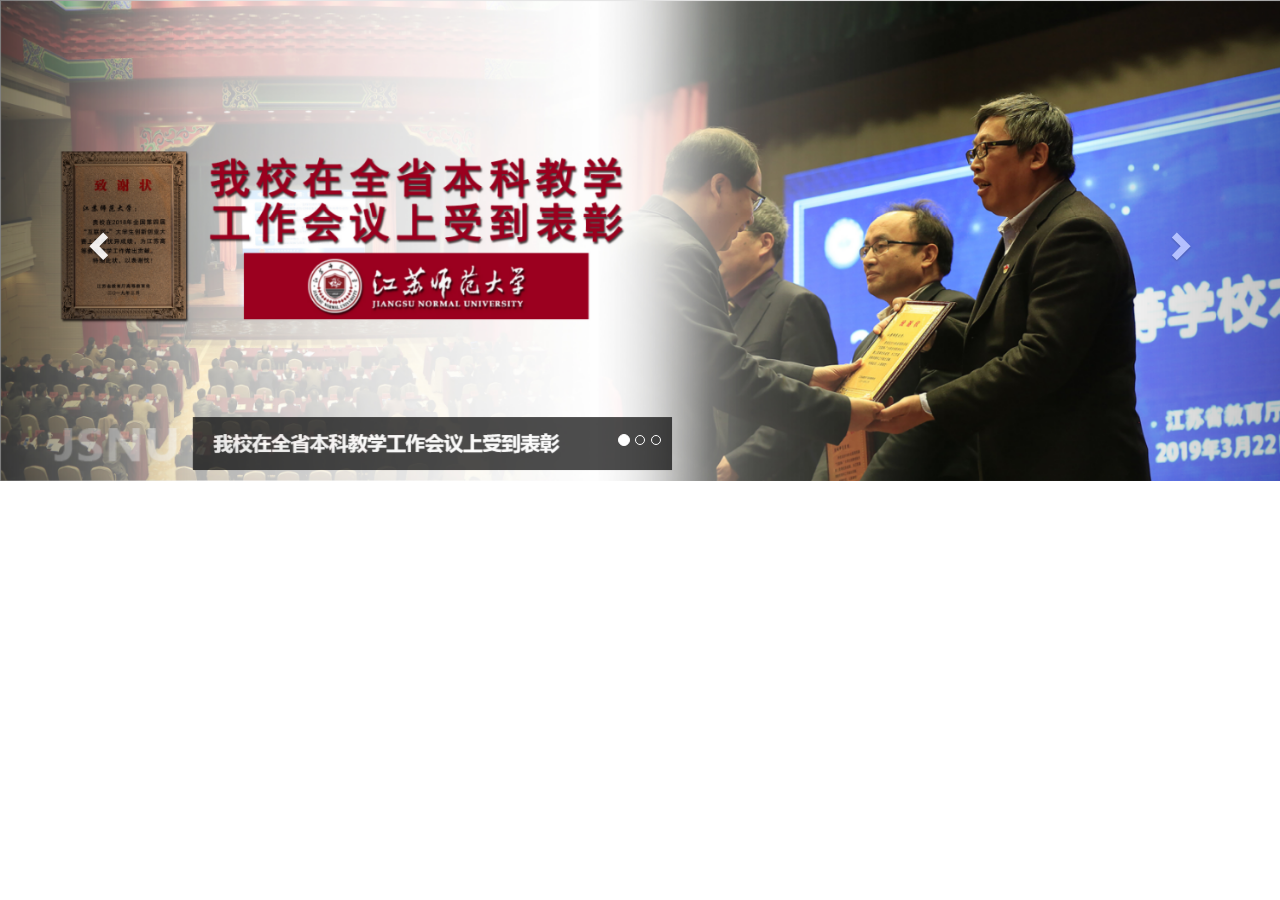
==== WebContent/lunbo.html @ 634359b3 "bootstrap" ====
<!DOCTYPE html>
<html>
<head>
	<meta charset="utf-8"> 
	<title>Bootstrap 实例 - 简单的轮播（Carousel）插件</title>
	<link rel="stylesheet" href="public/bootstrap-3.3.7-dist/css/bootstrap.min.css">
	<script src="public/js/jquery.js"></script>
	<script src="/WebContent/public/bootstrap-3.3.7-dist/js/bootstrap.min.js"></script>
</head>
<body>

<div id="myCarousel" class="carousel slide">
	<!-- 轮播（Carousel）指标 -->
	<ol class="carousel-indicators">
		<li data-target="#myCarousel" data-slide-to="0" class="active"></li>
		<li data-target="#myCarousel" data-slide-to="1"></li>
		<li data-target="#myCarousel" data-slide-to="2"></li>
	</ol>   
	<!-- 轮播（Carousel）项目 -->
	<div class="carousel-inner">
		<div class="item active">
			<img src="public/images/Carosel_list1/Carousel_1.png" alt="First slide">
		</div>
		<div class="item">
			<img src="public/images/Carosel_list1/Carousel_2.png" alt="Second slide">
		</div>
		<div class="item">
			<img src="public/images/Carosel_list1/Carousel_3.png" alt="Third slide">
		</div>
		<div class="item">
			<img src="public/images/Carosel_list1/Carousel_4.png" alt="Third slide">
		</div>
	</div>
	<!-- 轮播（Carousel）导航 -->
	<a class="left carousel-control" href="#myCarousel" role="button" data-slide="prev">
		<span class="glyphicon glyphicon-chevron-left" aria-hidden="true"></span>
		<span class="sr-only">Previous</span>
	</a>
	<a class="right carousel-control" href="#myCarousel" role="button" data-slide="next">
		<span class="glyphicon glyphicon-chevron-right" aria-hidden="true"></span>
		<span class="sr-only">Next</span>
	</a>
</div> 

</body>
</html>
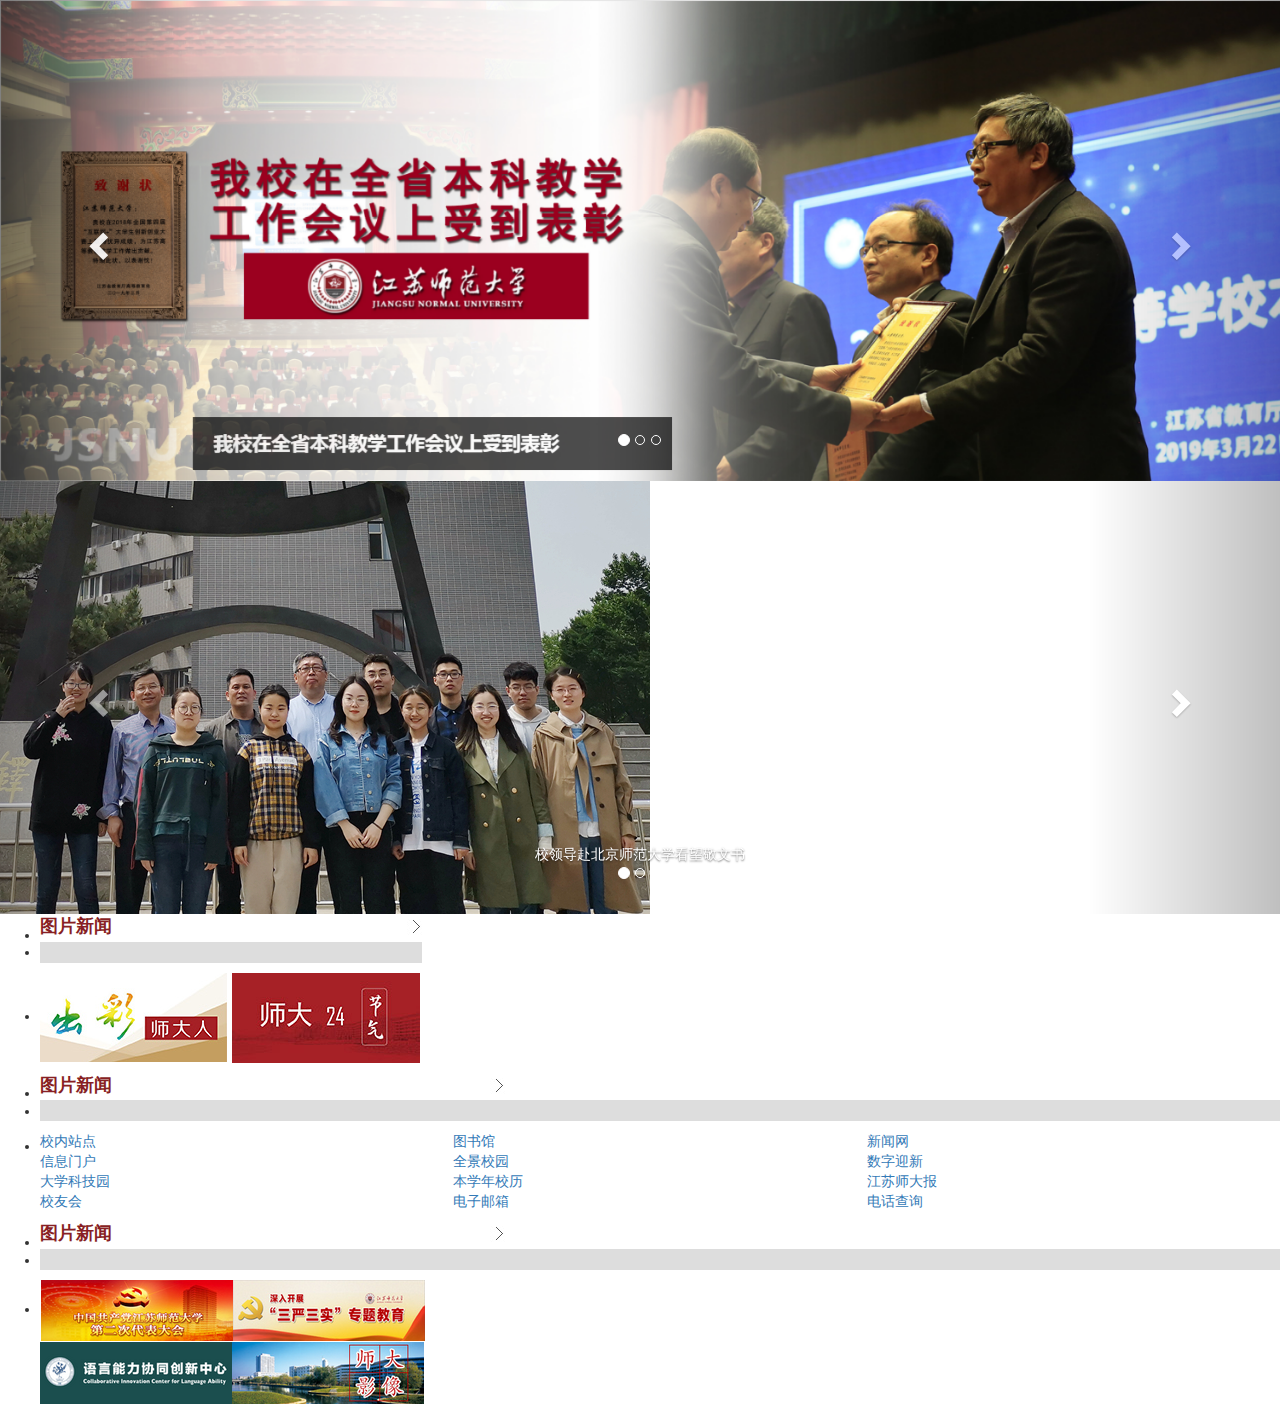
==== commit e77e9932: "最后一次" ====
--- a/WebContent/lunbo.html
+++ b/WebContent/lunbo.html
@@ -42,5 +42,131 @@
 	</a>
 </div> 
 
+
+<li class="body_info_list_firstLi_title">
+							<div id="myCarousel_1" class="carousel slide">
+								<!-- 轮播（Carousel）指标 -->
+								<ol class="carousel-indicators">
+									<li data-target="#myCarousel_1" data-slide-to="0" class="active"></li>
+									<li data-target="#myCarousel_1" data-slide-to="1"></li>
+									<li data-target="#myCarousel_1" data-slide-to="2"></li>
+								</ol>   
+								<!-- 轮播（Carousel）项目 -->
+								<div class="carousel-inner">
+									<div class="item active">
+										<img src="public/images/myCarousel_1/myCarousel_1_1.jpg" alt="First slide">
+										<div class="carousel-caption">校领导赴北京师范大学看望敬文书</div>
+									</div>
+									<div class="item">
+										<img src="public/images/myCarousel_1/myCarousel_1_2.jpg" alt="Second slide">
+										<div class="carousel-caption">校领导赴北京师范大学看望敬文书</div>
+									</div>
+									<div class="item">
+										<img src="public/images/myCarousel_1/myCarousel_1_4.jpg" alt="fourth slide">
+										<div class="carousel-caption">校领导赴北京师范大学看望敬文书</div>
+									</div>
+								</div>
+								<!-- 轮播（Carousel）导航 -->
+								<a class="left carousel-control" href="#myCarousel_1" role="button" data-slide="prev">
+								    <span class="glyphicon glyphicon-chevron-left" aria-hidden="true"></span>
+								    <span class="sr-only">Previous</span>
+								</a>
+								<a class="right carousel-control" href="#myCarousel_1" role="button" data-slide="next">
+								    <span class="glyphicon glyphicon-chevron-right" aria-hidden="true"></span>
+								    <span class="sr-only">Next</span>
+								</a>
+							</div> 
+						</li>
+						
+						
+						
+						
+						
+						
+						
+						
+						
+						
+						
+						<div style="margin-top: 0px; width: 33%;display: inline-block;float: left;padding-bottom: ;">
+					<ul>
+						<li class="body_info_list_firstLi_title">
+							<table style="width: 100%;">
+								<tr style="padding-top: 0px;">
+									<td style="font-weight: bold;font-size: 18px;color: #881F24;width: 450px;">图片新闻</td>
+									<td style="margin-right: 0px;"><img src="public/images/web_body/arrow_flag.png"></td>
+								</tr>
+							</table>
+						</li>
+						<li class="body_info_list_firstLi_title" style="padding: 0.5px;margin-top: 2px;margin-bottom: 10px; background-color: #DDDDDD;"></li>
+						<li class="body_info_list_firstLi_title">
+							<a href="#" style="display: inline-block;"><img src="public/images/teacher/thacher1.png"/></a>
+							<a href="#" style="display: inline-block;"><img src="public/images/teacher/thacher2.png"/></a>
+						</li>
+					</ul>
+				</div>
+				<!--第一层中间部分-->
+				<div class="body_fist_arrangement">
+					<ul>
+						<li class="body_info_list_firstLi_title">
+							<table style="margin-top: 0px;width: 100%;">
+								<tr>
+									<td style="font-weight: bold;font-size: 18px;color: #881F24;width: 450px;">图片新闻</td>
+									<td style="margin-right: 0px;"><img src="public/images/web_body/arrow_flag.png"></td>
+								</tr>
+							</table>
+						</li>
+						<li class="body_info_list_firstLi_title" style="padding: 0.5px;margin-top: 2px;margin-bottom: 10px; background-color: #DDDDDD;"></li>
+						<li class="body_info_list_firstLi_title">
+							<table style="width: 100%;margin-top: 0px;">
+								<tr style="height: 20px;margin-top: 10px;">
+									<td><a href="#">校内站点</a></td>
+									<td><a href="#">图书馆</a></td>
+									<td><a href="#">新闻网</a></td>
+								</tr>
+								<tr>
+									<td> <a href="#">信息门户 </a></td>
+									<td><a href="#">全景校园 </a></td>
+									<td><a href="#">数字迎新</a></td>
+								</tr><tr>
+									<td> <a href="#">大学科技园 </a></td>
+									<td><a href="#">本学年校历</a></td>
+									<td><a href="#">江苏师大报</a></td>
+								</tr><tr>
+									<td> <a href="#">校友会 </a></td>
+									<td><a href="#">电子邮箱 </a></td>
+									<td><a href="#">电话查询</a></td>
+								</tr>
+							</table>
+						</li>
+					</ul>
+				</div>
+				<div id="body_info_list_first_right" class="body_fist_arrangement">
+						<ul>
+						<li class="body_info_list_firstLi_title">
+							<table style="margin-top: 0px;width: 100%;">
+								<tr>
+									<td style="font-weight: bold;font-size: 18px;color: #881F24;width: 450px;">图片新闻</td>
+									<td style="margin-right: 0px;"><img src="public/images/web_body/arrow_flag.png"></td>
+								</tr>
+							</table>
+						</li>
+						<li class="body_info_list_firstLi_title" style="padding: 0.5px;margin-top: 2px;margin-bottom: 10px; background-color: #DDDDDD;"></li>
+						<li class="body_info_list_firstLi_title">
+							<a style="display: block;" href="#"><img src="public/images/foot/next_foot1.png"/></a>
+							<a style="display: block;"><img src="public/images/foot/next_foot2.png"/></a>
+						</li>
+						
+							
+					</ul>
+				</div>
+			</div>
+						
+						
+						
+						
+						
+						
+
 </body>
 </html>